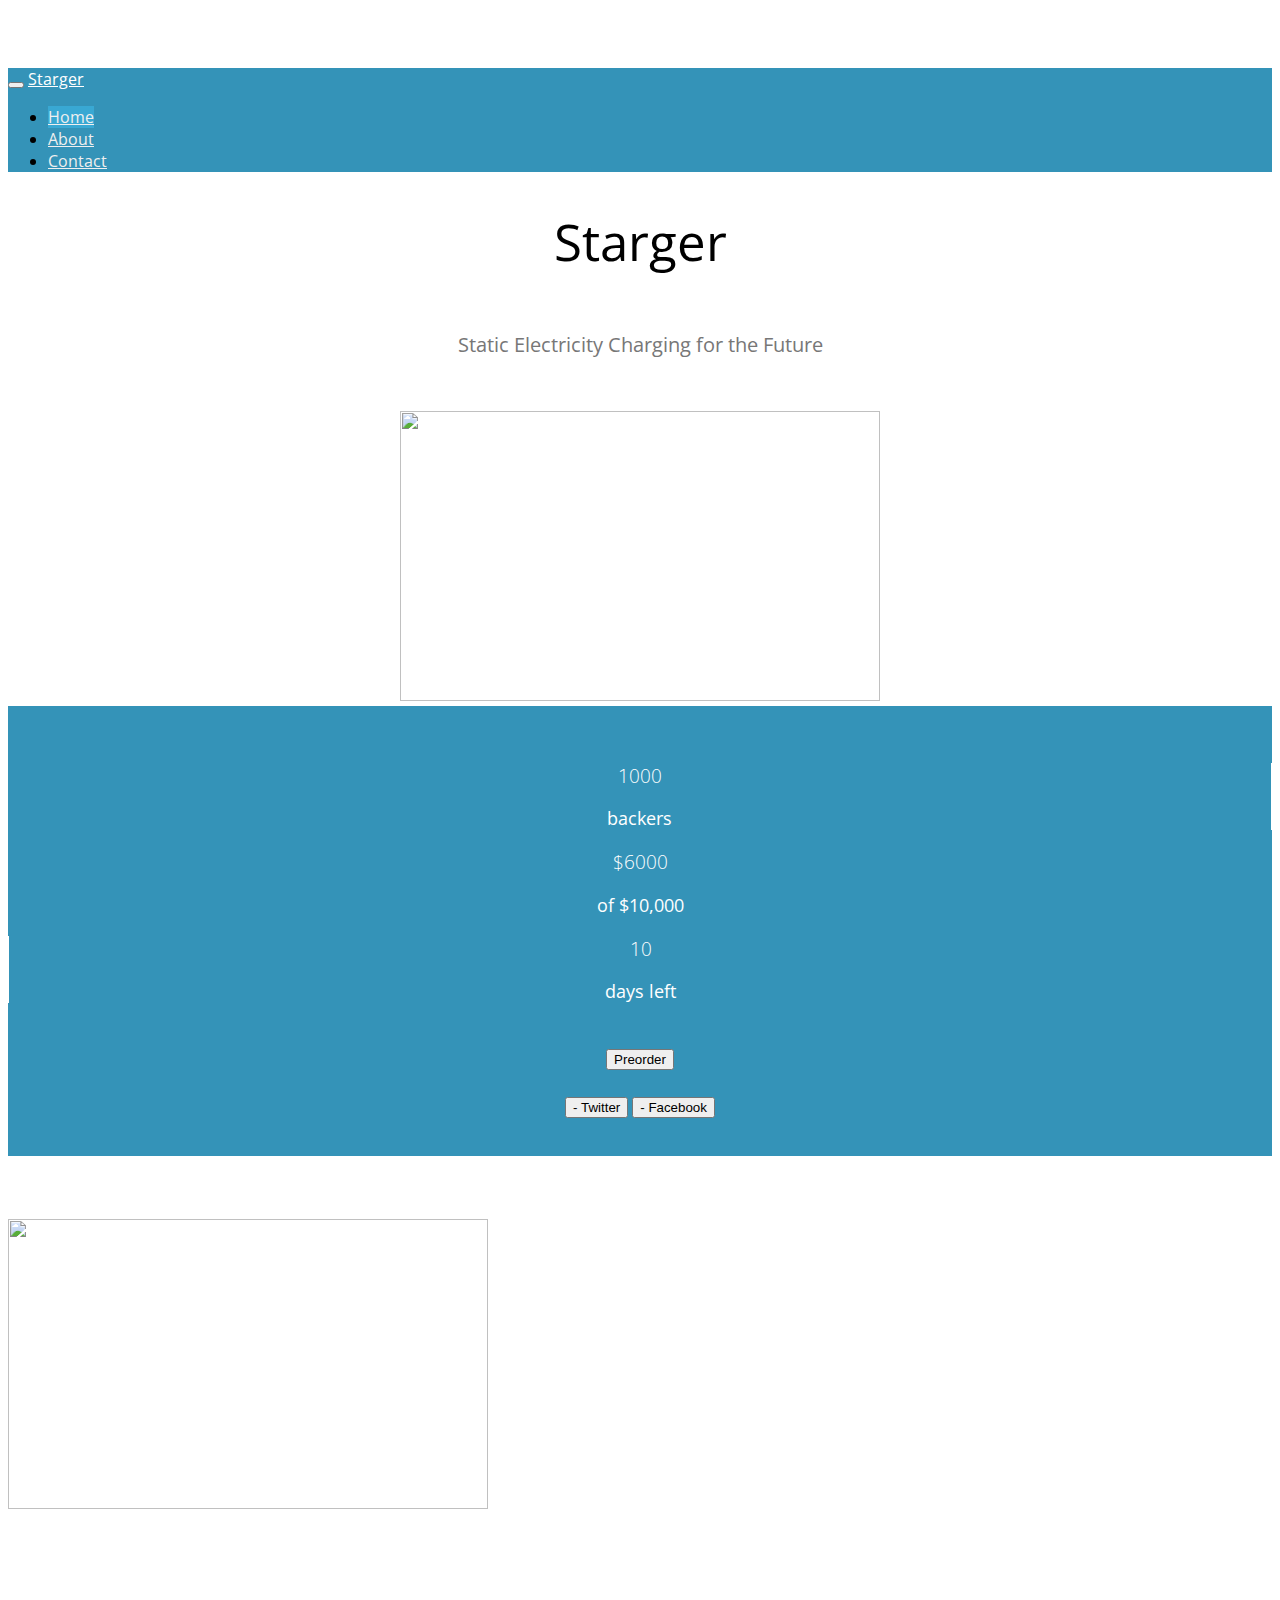
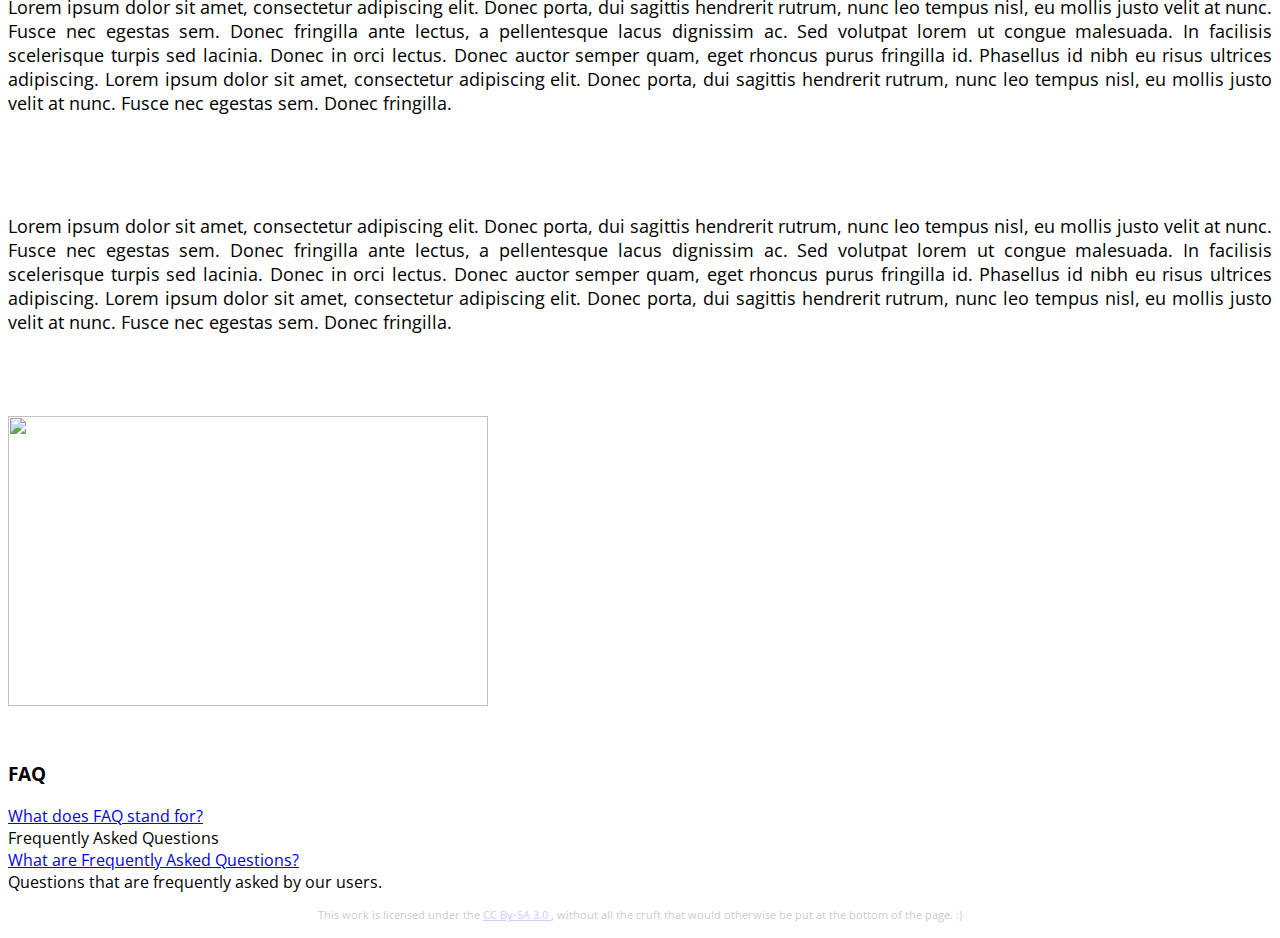
==== index.html @ a8e87e56 "index.html" ====
<!DOCTYPE html>
<html lang="en">
	<meta charset="utf-8">
	<title>My First Bitstarter</title>
	<link type="text/css" rel="stylesheet" href="https://d396qusza40orc.cloudfront.net/startup%2Fcode%2Fbootstrap-combined.no-icons.min.css">
	<link rel="stylesheet" href="http://netdna.bootstrapcdn.com/font-awesome/3.0.2/css/font-awesome.css">
	<link rel="stylesheet" href="https://d396qusza40orc.cloudfront.net/startup%2Fcode%2Fsocial-buttons.css">
	<script src="https://d396qusza40orc.cloudfront.net/startup%2Fcode%2Fjquery.js"></script>
	<script src="https://d396qusza40orc.cloudfront.net/startup%2Fcode%2Fbootstrap.js"></script>
	<link href="http://fonts.googleapis.com/css?family=Ubuntu:300,400,500,700,300italic,400italic,500italic,700italic" rel="stylesheet" type="text/css">
	<link href="http://fonts.googleapis.com/css?family=Open+Sans:300italic,400italic,600italic,700italic,300,400,600,700,800" rel="stylesheet" type="text/css">
    <style type="text/css">

/* ==========================================================================
   EXAMPLE Media Queries for Responsive Design.
   These examples override the primary ('mobile first') styles.
   Modify as content requires.
   ========================================================================== */

@media only screen and (min-width: 35em) {
    /* Style adjustments for viewports that meet the condition */
}

@media only screen and (max-width: 767px;) {
    .row-fluid>[class ^="row"]{width: 50%; float: left;}
}

@media only screen and (max-width: 480px;) {
    .row-fluid>[class ^="row"]{width: 100%;}
}

@media print,
       (-o-min-device-pixel-ratio: 5/4),
       (-webkit-min-device-pixel-ratio: 1.25),
       (min-resolution: 120dpi) {
    /* Style adjustments for high resolution devices */
}

        /* Large desktop*/ 
      @media (min-width: 980px) { 
        body {
         padding-top: 60px;
        }
       .linediv-l {
         border-right: 1px white solid;
        }
       .linediv-r {
         border-left: 1px white solid;
       }
      }

       /*Landscape phones and down*/
      @media (max-width: 767px) { 
       .copy {
         padding: 2.5% 10%;
       }
       .linediv-l {
         border-bottom: 1px white solid;
       }
       .linediv-r {
         border-top: 1px white solid;
       }
      }

      /* All form factors */

      /* Main body and headings */
      body {
        font-family: 'Open Sans', Helvetica, Arial, sans-serif;
        font-weight: 400;
      }
      #bg-texture {
        background-color: transparent;
        background-attachment: scroll;
        background-clip: border-box;
        background-image: url(http://subtlepatterns.com/patterns/furley_bg_@2X.png);
        background-position: 0 0;
        background-repeat: repeat;
        z-index: -1;
      }
      .img-polaroid {
        width: 480px;
        height: 290px;
      }
      .heading, .subheading {
        font-family: 'Open Sans', Helvetica, Arial, sans-serif !important;
        font-weight: 400 !important;
        color: #000 !important;
        text-align: center;
      }
      .heading h1 {
        font-family: 'Open Sans', Helvetica, Arial, sans-serif !important;
        font-weight: 400 !important;
        color: #000 !important;
        font-size: 3.2em;
      }
      .statistics h3 {
        color: white;
        font-weight: 200;
      }
      .navbar-inverse .brand, .navbar-inverse .nav>li>a {
        font-family: 'Open Sans', Helvetica, Arial, sans-serif !important;
        font-weight: 400 !important;
        color: #efefef;
      }
      .navbar-inverse .brand, .navbar-inverse .nav>li>a:hover {
        color: white !important;
      }
      .navbar-inverse .nav .active>a, .navbar-inverse .nav .active>a:hover, .navbar-inverse .nav .active>a:focus {
        background-color: #39A8D3 !important;
      }
      p.lead {
        padding-top: 1.5%;
        font-size: 1.25em;
        font-weight: 400;
        line-height: 30px;
        color: #777;
      }
      p {
        font-size: 1.125em;
        font-weight: 200px;
        line-height: 24px;
      }

      /* Video pitch and Action */
      .pitch {
        padding: 2.5% 0%;
      }
      .order {
        padding: 2% 0%;
      }
      .actions {
        background-color: #3493B8;
        padding: 3% 0%;
      }
      .video, .thermometer, .order, .social, .statistics {
        text-align: center;
      }
      .statistics h3, .statistics p {
        color: white;
      }

      /* Marketing Copy and Footer */

      .navbar-inner {
        background-color: #3493B8 !important;
        background-image: none !important;
        background-repeat: none !important;
        border-color: #277999 !important;
        filter: none;
      }
      .copy {
        padding-top: 2.5%;
        padding-bottom: 2.5%;
        text-align: justify;
      }
      .asset {
        padding: 2.5% 0%;
      }
      .footer {
        color: #cccccc;
        text-align: center;
      }
      .footer p {
        font-size: .668em;
      }
      .footer a {
        color: #ccccff;
      }
    </style>
<body>
    <!-- Mobile-friendly navbar adapted from example. -->
    <!-- http://twitter.github.io/bootstrap/examples/starter-template.html -->
    <div class="navbar navbar-inverse navbar-fixed-top">
      <div class="navbar-inner">
        <div class="container">
          <button type="button" class="btn btn-navbar" data-toggle="collapse" data-target=".nav-collapse">
            <span class="icon-bar"></span>
            <span class="icon-bar"></span>
            <span class="icon-bar"></span>
          </button>
          <a class="brand" href="#">Starger</a>
          <div class="nav-collapse collapse">
            <ul class="nav">
              <li class="active"><a href="#">Home</a></li>
              <li><a href="#about">About</a></li>
              <li><a href="#contact">Contact</a></li>
            </ul>
          </div><!--/.nav-collapse -->
        </div>
      </div>
    </div>

    <!-- We use row-fluid inside containers to achieve a resizable layout. -->
    <!-- blogs.endjin.com/2013/04/tips-for-implementing-responsive-designs-using-bootstrap/ -->
    <!-- http://stackoverflow.com/a/12270322 -->
    <div class="container">
      <!-- Font and paired font of .heading/.subheading and body from Google Fonts -->
      <!-- www.google.com/fonts/specimen/Ubuntu -->
      <!-- www.google.com/fonts/specimen/Ubuntu#pairings -->
      <div class="row-fluid heading">
        <div class="span12">
          <h1>Starger</h1>
        </div>
      </div> 
      <div class="row-fluid subheading">
        <div class="span12">
          <!-- Special typography from Bootstrap for lead paragraph. -->
          <!-- http://twitter.github.io/bootstrap/base-css.html#typography -->
          <p class="lead">Static Electricity Charging for the Future</p>
        </div>
      </div>
      <div class="row-fluid pitch">
        <div class="span5 offset1 video">
          <img class="img-polaroid" src="http://crispgreen.com/files/2011/05/juicebar_portable_solar_charger_inhand.jpg">
        </div>

        <!-- We define a new 'actions' div to contain statistics, order, and share buttons.-->
        <div class="span5 actions">
          <div class="span8 offset2">
            <div class="statistics">
              <div class="span4">
                <!-- linediv-l and linediv-r give dividing lines that look
                different in horizontal and vertical layouts, illustrating
                media queries. -->
                <div class="linediv-l">
                <h3>1000</h3> <p>backers</p>
                </div>
              </div>
              <div class="span4">
                <div class="linediv-c">
                  <h3>$6000</h3> <p>of $10,000</p>
                </div>
              </div>
              <div class="span4">
                <div class="linediv-r">
                <h3>10</h3> <p>days left</p>
                </div>
              </div>
            </div>
          </div>
          <div class="span10 offset1">
            <!-- Bootstrap progress bar -->
            <!-- http://twitter.github.io/bootstrap/components.html#progress -->
            <div class="thermometer progress active">
              <div class="bar bar-success" style="width: 60%;"></div>
              <div class="bar bar-warning" style="width: 40%;"></div>
            </div>
          </div>
          <div class="span6 offset3 order">
            <!-- Standard Bootstrap button. -->
            <!-- http://twitter.github.io/bootstrap/base-css.html#buttons -->
            <button class="btn btn-success btn-large">Preorder</button>
          </div>
          <div class="span8 offset2 social">
            <!-- Social buttons are not included in default Bootstrap. -->
            <!-- See: http://noizwaves.github.io/bootstrap-social-buttons -->
            <button class="btn btn-twitter"><i class="icon-twitter"></i> - Twitter</button>
            <button class="btn btn-facebook"><i class="icon-facebook"></i> - Facebook</button>
          </div>
        </div>
      </div>

      <!-- Beyond this part the marketing copy begins. -->
      <!-- https://developer.mozilla.org/en-US/docs/Web/CSS/text-align -->
      <!-- http://twitter.github.io/bootstrap/base-css.html#images -->

      <div class="row-fluid section1">
        <div class="span5 offset1 asset">
          <img class="img-polaroid" src="http://www.nicernews.com/wp-content/uploads/2009/05/picture-61.png">
        </div>
        <div class="span5 copy">
          <p>
            Lorem ipsum dolor sit amet, consectetur adipiscing elit. Donec
            porta, dui sagittis hendrerit rutrum, nunc leo tempus nisl, eu
            mollis justo velit at nunc. Fusce nec egestas sem. Donec
            fringilla ante lectus, a pellentesque lacus dignissim ac. Sed
            volutpat lorem ut congue malesuada. In facilisis scelerisque
            turpis sed lacinia. Donec in orci lectus. Donec auctor semper
            quam, eget rhoncus purus fringilla id. Phasellus id nibh eu
            risus ultrices adipiscing.  Lorem ipsum dolor sit amet,
            consectetur adipiscing elit. Donec porta, dui sagittis hendrerit
            rutrum, nunc leo tempus nisl, eu mollis justo velit at
            nunc. Fusce nec egestas sem. Donec fringilla.
          </p>
        </div>
      </div>

      <div class="row-fluid section2">
        <div class="span5 offset1 copy copy-right">
          <p>
            Lorem ipsum dolor sit amet, consectetur adipiscing elit. Donec
            porta, dui sagittis hendrerit rutrum, nunc leo tempus nisl, eu
            mollis justo velit at nunc. Fusce nec egestas sem. Donec
            fringilla ante lectus, a pellentesque lacus dignissim ac. Sed
            volutpat lorem ut congue malesuada. In facilisis scelerisque
            turpis sed lacinia. Donec in orci lectus. Donec auctor semper
            quam, eget rhoncus purus fringilla id. Phasellus id nibh eu
            risus ultrices adipiscing.  Lorem ipsum dolor sit amet,
            consectetur adipiscing elit. Donec porta, dui sagittis hendrerit
            rutrum, nunc leo tempus nisl, eu mollis justo velit at
            nunc. Fusce nec egestas sem. Donec fringilla.
          </p>
        </div>
        <div class="span5 asset">
          <img class="img-polaroid" src="http://enelgreenpower.liquida.it/wp-content/uploads/2012/06/comunicazione-marketing-pubblicita-imprese-green-intelligence.png">
        </div>
      </div>

      <!-- For the FAQ, we introduce a little bit of JS, using the accordion. -->
      <!-- This brings in jquery.js and bootstrap.js as dependencies. -->
      <!-- http://twitter.github.io/bootstrap/javascript.html#collapse -->
      <div class="row-fluid faq">
          <div class="span10 offset1">
            <h3>FAQ</h3>
            <div class="accordion" id="accordion2">
              <div class="accordion-group">
                <div class="accordion-heading">
                  <a class="accordion-toggle" data-toggle="collapse" data-parent="#accordion2" href="https://spark-public.s3.amazonaws.com/startup/code/bitstarter-hw4.html#collapseOne">
                    What does FAQ stand for?
                  </a>
                </div>
                <div id="collapseOne" class="accordion-body collapse">
                  <div class="accordion-inner">
                    Frequently Asked Questions
                  </div>
                </div>
              </div>
              <div class="accordion-group">
                <div class="accordion-heading">
                  <a class="accordion-toggle" data-toggle="collapse" data-parent="#accordion2" href="https://spark-public.s3.amazonaws.com/startup/code/bitstarter-hw4.html#collapseTwo">
                    What are Frequently Asked Questions?
                  </a>
                </div>
                <div id="collapseTwo" class="accordion-body collapse">
                  <div class="accordion-inner">
                    Questions that are frequently asked by our users.
                  </div>
                </div>
              </div>
            </div>
          </div>

      </div>

      <!-- Not crucial, but we put this under a CC By-SA 3.0 license. -->
      <!-- http://creativecommons.org/licenses/ -->
      <div class="row-fluid footer">
        <div class="span12">
          <p>This work is licensed under
            the <a href="http://creativecommons.org/licenses/by-sa/3.0/">CC
              By-SA 3.0
            </a>, without all the cruft that would otherwise be
            put at the bottom of the page. :)</p>
        </div>
      </div>
    </div>
</body>
</html>
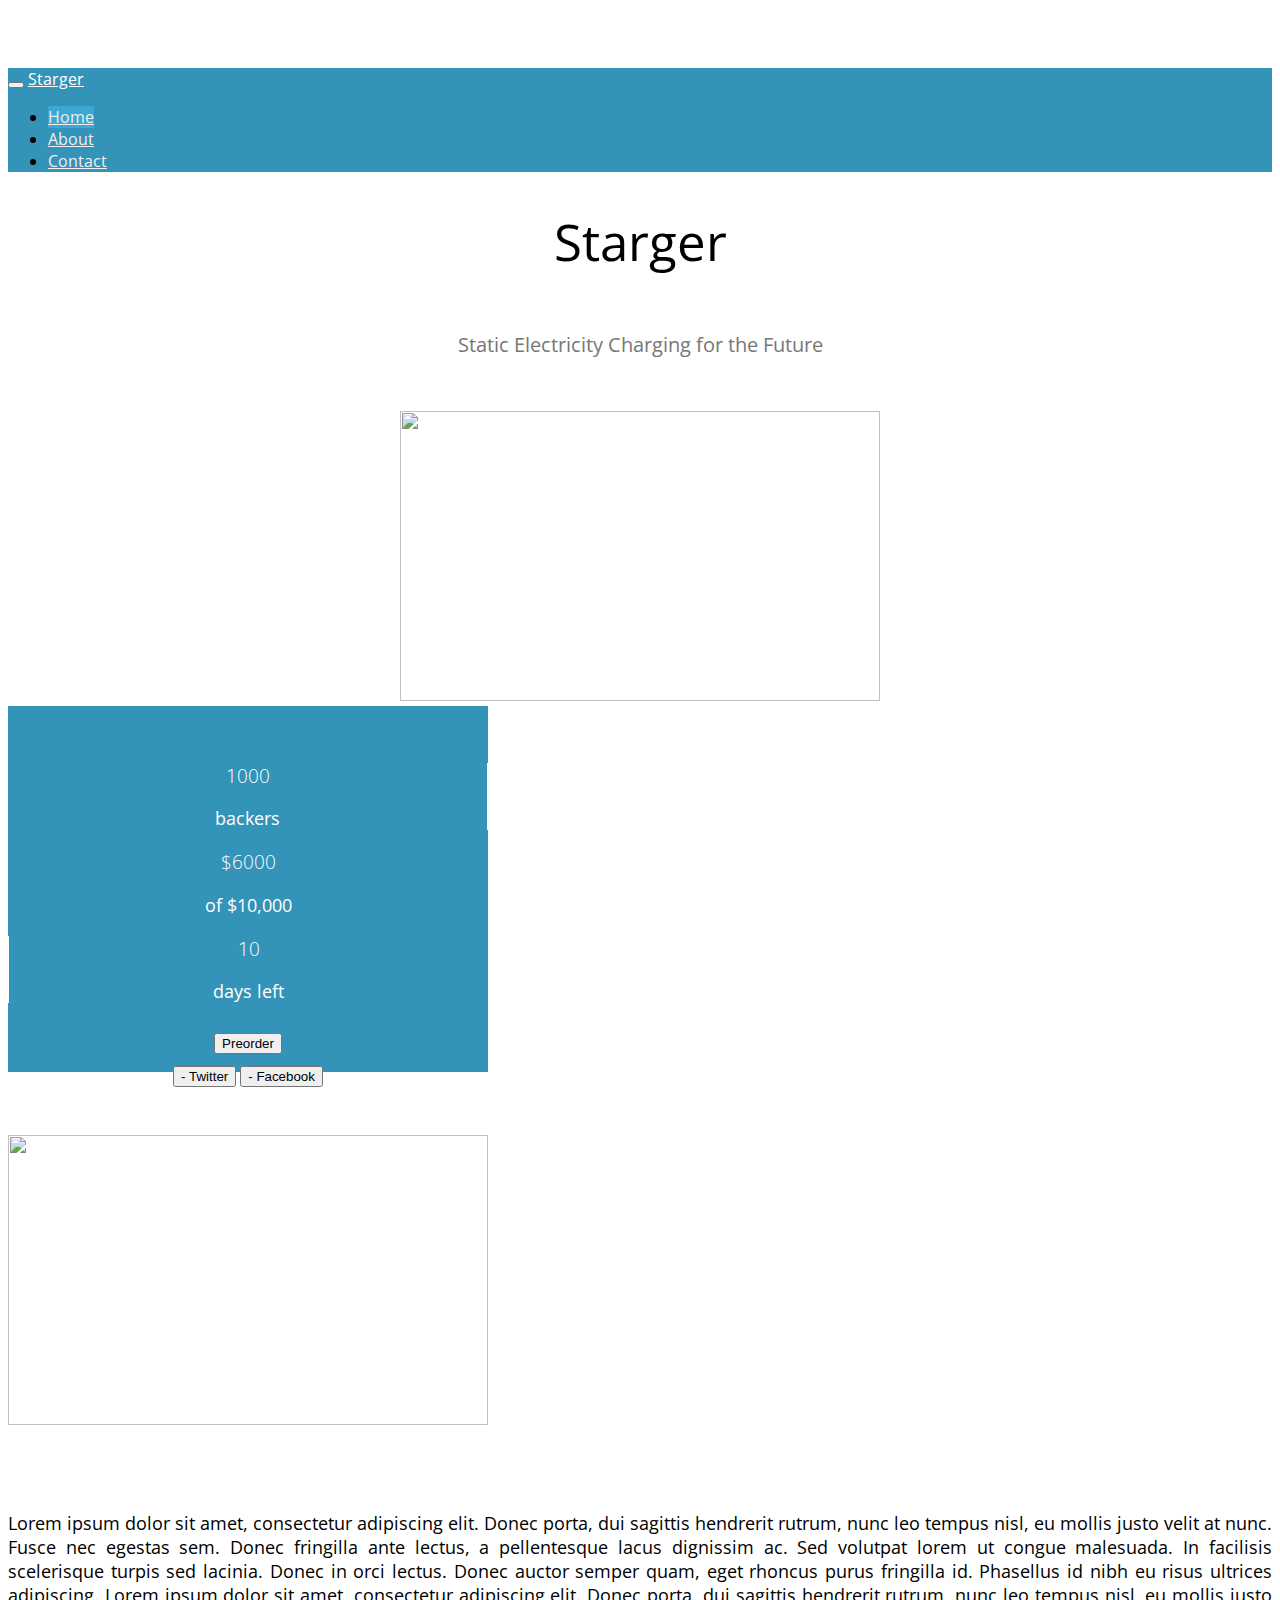
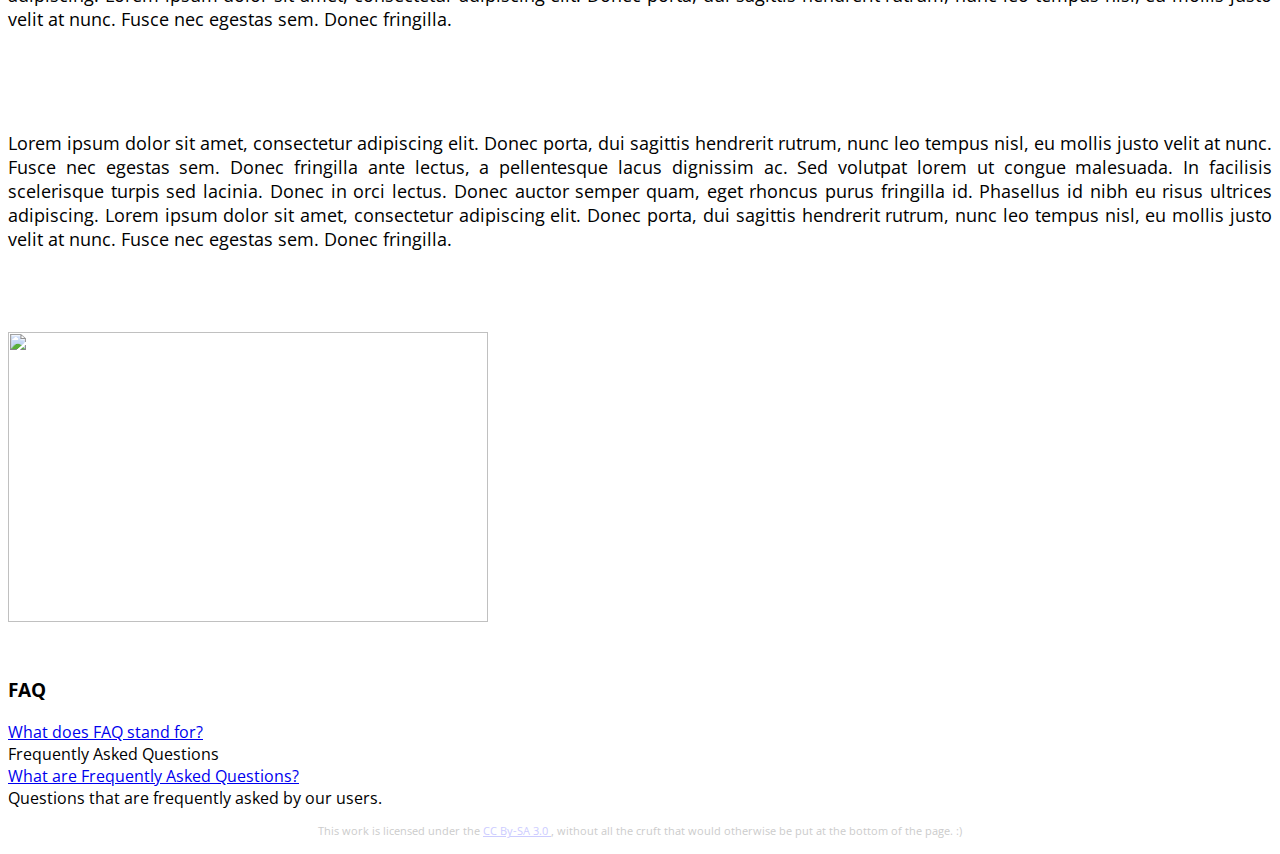
==== commit c8f5cadb: "index.html" ====
--- a/index.html
+++ b/index.html
@@ -11,31 +11,6 @@
 	<link href="http://fonts.googleapis.com/css?family=Open+Sans:300italic,400italic,600italic,700italic,300,400,600,700,800" rel="stylesheet" type="text/css">
     <style type="text/css">
 
-/* ==========================================================================
-   EXAMPLE Media Queries for Responsive Design.
-   These examples override the primary ('mobile first') styles.
-   Modify as content requires.
-   ========================================================================== */
-
-@media only screen and (min-width: 35em) {
-    /* Style adjustments for viewports that meet the condition */
-}
-
-@media only screen and (max-width: 767px;) {
-    .row-fluid>[class ^="row"]{width: 50%; float: left;}
-}
-
-@media only screen and (max-width: 480px;) {
-    .row-fluid>[class ^="row"]{width: 100%;}
-}
-
-@media print,
-       (-o-min-device-pixel-ratio: 5/4),
-       (-webkit-min-device-pixel-ratio: 1.25),
-       (min-resolution: 120dpi) {
-    /* Style adjustments for high resolution devices */
-}
-
         /* Large desktop*/ 
       @media (min-width: 980px) { 
         body {
@@ -49,8 +24,23 @@
        }
       }
 
+      @media (max-width: 979px) and (min-width: 768px) { 
+        .container, .navbar-static-top .container, .navbar-fixed-top .container, .navbar-fixed-bottom .container {
+          width: 724px;
+       }
+      }
+
+      @media (max-width: 767px) {
+        .container {
+          width: auto;
+        }
+        .actions {
+          margin-top: 1.135em;
+        }
+      }
+
        /*Landscape phones and down*/
-      @media (max-width: 767px) { 
+      @media (max-width: 480px) { 
        .copy {
          padding: 2.5% 10%;
        }
@@ -78,10 +68,6 @@
         background-repeat: repeat;
         z-index: -1;
       }
-      .img-polaroid {
-        width: 480px;
-        height: 290px;
-      }
       .heading, .subheading {
         font-family: 'Open Sans', Helvetica, Arial, sans-serif !important;
         font-weight: 400 !important;
@@ -129,11 +115,20 @@
       .order {
         padding: 2% 0%;
       }
+      .img-polaroid {
+        width: 480px;
+        height: 290px;
+        text-align: center !important;
+      }
       .actions {
         background-color: #3493B8;
         padding: 3% 0%;
-      }
-      .video, .thermometer, .order, .social, .statistics {
+        width: 480px !important;
+        max-width: 100%;
+        height: 290px !important;
+        text-align: center !important;
+      }
+      .video, .thermometer, .order, .social, .statistics, .actions {
         text-align: center;
       }
       .statistics h3, .statistics p {
